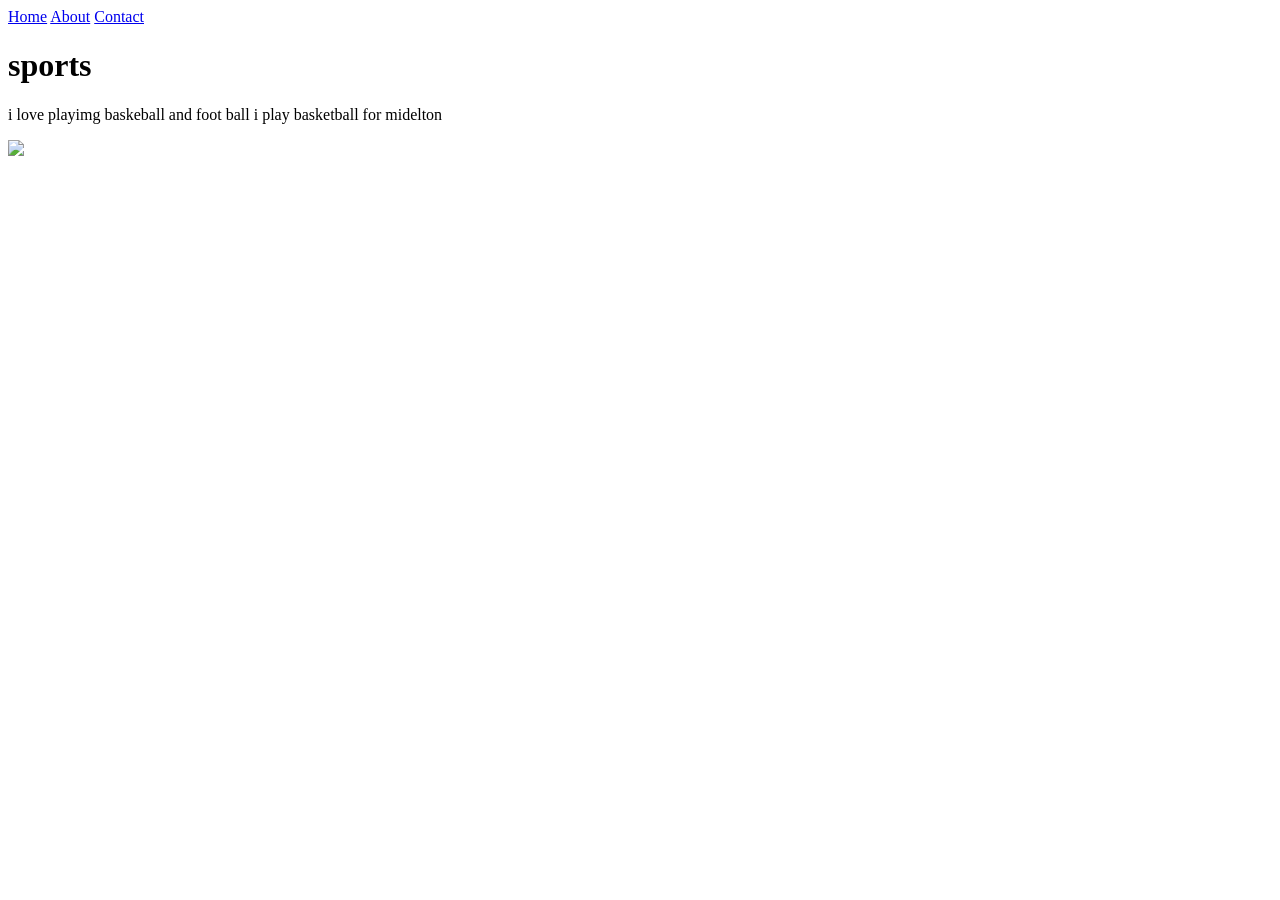
==== about.html @ 1d15cab6 "Add files via upload" ====
<!DOCTYPE html>
<html lang="en">
<head>

</head>
<body>
<div class="nav">
<a href="index.html">Home</a>
<a href="about.html">About</a>
<a href="contact.html">Contact</a>
</div>
<h1> sports</h1>
<p> i love playimg baskeball and foot ball i play basketball for midelton</p>
<img src="images/basketball.jpg">
</body>
</html>
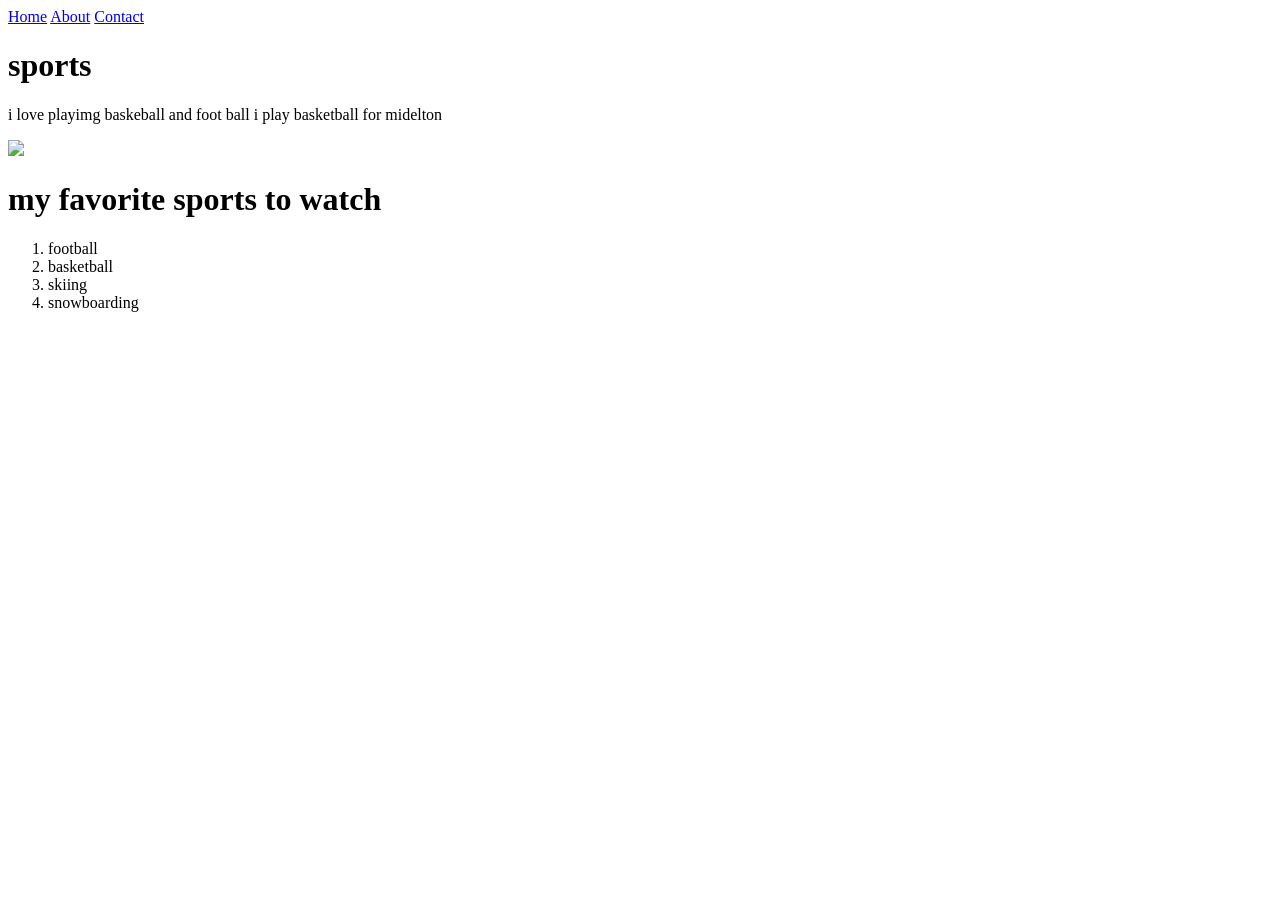
==== commit c409ec5f: "Add files via upload" ====
--- a/about.html
+++ b/about.html
@@ -9,8 +9,15 @@
 <a href="about.html">About</a>
 <a href="contact.html">Contact</a>
 </div>
-<h1> sports</h1>
+<h1>sports</h1>
 <p> i love playimg baskeball and foot ball i play basketball for midelton</p>
 <img src="images/basketball.jpg">
+<h1>my favorite sports to watch</h1>
+<ol>
+<li>football</li>
+<li>basketball</li>
+<li>skiing</li>
+<li>snowboarding</li>
+</ol>
 </body>
 </html>
